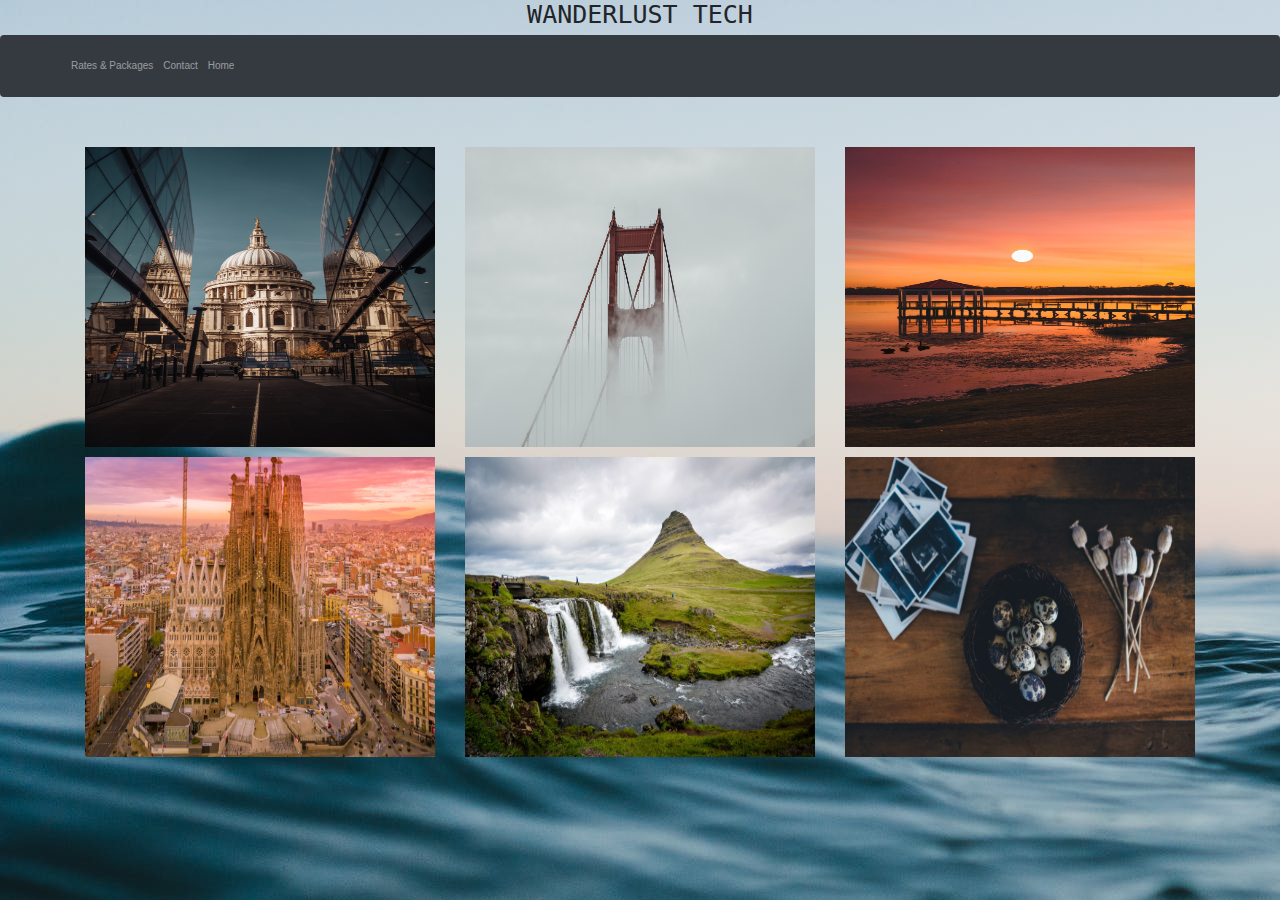
==== home.html @ f4fcab36 "Update home.html" ====
<!DOCTYPE html>
<html>
<head>
	<title>Gallery</title>


<meta charset="utf-8">
<meta name="viewport" content="width=device-width, initial-scale=1">

	<link rel="stylesheet" href="https://maxcdn.bootstrapcdn.com/bootstrap/3.4.1/css/bootstrap.min.css">
	<link rel="stylesheet" href="https://maxcdn.bootstrapcdn.com/bootstrap/4.5.2/css/bootstrap.min.css">
<script src="https://ajax.googleapis.com/ajax/libs/jquery/3.4.1/jquery.min.js"></script>
<script src="https://maxcdn.bootstrapcdn.com/bootstrap/3.4.1/js/bootstrap.min.js"></script>

<script src="https://ajax.googleapis.com/ajax/libs/jquery/3.5.1/jquery.min.js"></script>
  <script src="https://cdnjs.cloudflare.com/ajax/libs/popper.js/1.16.0/umd/popper.min.js"></script>
  <script src="https://maxcdn.bootstrapcdn.com/bootstrap/4.5.2/js/bootstrap.min.js"></script>

  <script src="test.js"></script>
  <script src="style.js"></script>



</head>
<style>

body{
	background-image: url(./img/background1.jpeg);
	background-repeat: no-repeat;
	background-attachment: fixed;
}
	
.hovereffects{
   width: 100%;
   height: 100%;
   overflow: hidden;
   position: relative;
   text-align: center;
   cursor: default;
   margin-bottom: 10px;
}

.hovereffects .overlay{
	width: 100%;
	height: 100%;
	position: absolute;
	overflow: hidden;
	top: 0;
	left: 0;
	opacity: 0;
	background-color: rgba(0,0,0,0.5);
	-webkit-transition: all 0.4s ease-in-out;
	transition: all 0.4s ease-in-out
}

.hovereffects img{
	display: block;
	position: relative;
	-webkit-transition: all .4s linear;
	transition: all .4s linear;
}

.hovereffects h2{
	text-transform: uppercase;
	color: #fff;
	text-align: center;
	position: relative;
	font-size: 17px;
	background: rgba(0,0,0,0.6);
	-webkit-transform: translateY(-100px);
	-ms-transform: translateY(-100px);
	transform: translateY(-100px);
	-webkit-transition: all .2s ease-in-out;
	transition: all .2s ease-in-out;
	padding: 10px;
}

.hovereffects a.info{
	text-decoration: none;
	display: inline-block;
	text-transform: uppercase;
	color: #fff;
	border:1px solid #fff;
	background-color: transparent;
	opacity: 0;
	filter: alpha(opacity=0);
	-webkit-transition: all .2s ease-in-out;
	transition: all .2s ease-in-out;
	margin: 50px 0 0;
	padding: 7px 14px;
}

.hovereffects a.info:hover{
	box-shadow: 0 0 5px #fff;

}

.hovereffects:hover img{
	-ms-transform: scale(1.2);
	-webkit-transform: scale(1.2);
	transform: scale(1.2);
}

.hovereffects:hover .overlay{
	opacity: 1;
	filter: alpha(opacity=100);
}

.hovereffects:hover h2, .hovereffects:hover a.info{
	opacity: 1;
	filter: alpha(opacity=100);
	-ms-transform: translateY(0);
	-webkit-transform: translateY(0);
	transform: translateY(0);
}

.hovereffects:hover a.info{
	-webkit-transition-delay: .2s;
	transition-delay: .2s;
}











</style>


<body>

<h1 class="text-center" style="font-family: monospace;">WANDERLUST TECH</h1>

<nav class="navbar navbar-expand-sm bg-dark navbar-dark">
	<a class="navbar-brand" href="#"> </a>
	<button class="navbar-toggler" type="button" data-toggle="collapse" data-target="#collapsibleNavbar">
	  <span class="navbar-toggler-icon"></span>
	</button>
	<div class="collapse navbar-collapse" id="collapsibleNavbar">
	  <ul class="navbar-nav">
		<li class="nav-item">
		  <a class="nav-link" href="./rates&packages.html">Rates & Packages</a>
		</li>
		<li class="nav-item">
		  <a class="nav-link" href="https://wanderlusttech.com/contact-us">Contact</a>
		</li>
		<li class="nav-item">
		  <a class="nav-link" href="./index.html">Home</a>
		</li>    
	  </ul>
	</div>  
  </nav>

<br><br>

<div class="container">
<div class="row">

<div class="col-md-4 col-sm-6 col-xs-12">
	<div class="hovereffects">
		<img src="./img/img1.jpg" height="300px" width="100%" alt="images">
		<div class="overlay">
			<h2>Wedding</h2>
			<a class="info" href="#">more info</a>
		</div>
	</div>

</div>


<div class="col-md-4 col-sm-6 col-xs-12">
	<div class="hovereffects">
		<img src="./img/SF.jpg" height="300px" width="100%" alt="images">
		<div class="overlay">
			<h2>1H Session</h2>
			<a class="info" href="#">more info</a>
		</div>
	</div>

</div>




<div class="col-md-4 col-sm-6 col-xs-12">
	<div class="hovereffects">
		<img src="./img/img3.jpg" height="300px" width="100%" alt="images">
		<div class="overlay">
			<h2>Client Portal</h2>
			<a class="info" onClick="passwd()">Log In</a>
		</div>
	</div>

</div>



<div class="col-md-4 col-sm-6 col-xs-12">
	<div class="hovereffects">
		<img src="./img/img4.jpg" height="300px" width="100%" alt="images">
		<div class="overlay">
			<h2>Wanderlust Tech Presets</h2>
			<a class="info" href="https://wanderlusttech.bigcartel.com">more info</a>
		</div>
	</div>

</div>



<div class="col-md-4 col-sm-6 col-xs-12">
	<div class="hovereffects">
		<img src="./img/img5.jpg" height="300px" width="100%" alt="images">
		<div class="overlay">
			<h2>Nature</h2>
			<a class="info" href="#">more info</a>
		</div>
	</div>

</div>



<div class="col-md-4 col-sm-6 col-xs-12">
	<div class="hovereffects">
		<img src="./img/img6.jpg" height="300px" width="100%" alt="images">
		<div class="overlay">
			<h2>Restaurants</h2>
			<a class="info" href="#">more info</a>
		</div>
	</div>

</div>





</div>









</div>
</div>





</body>
</html>
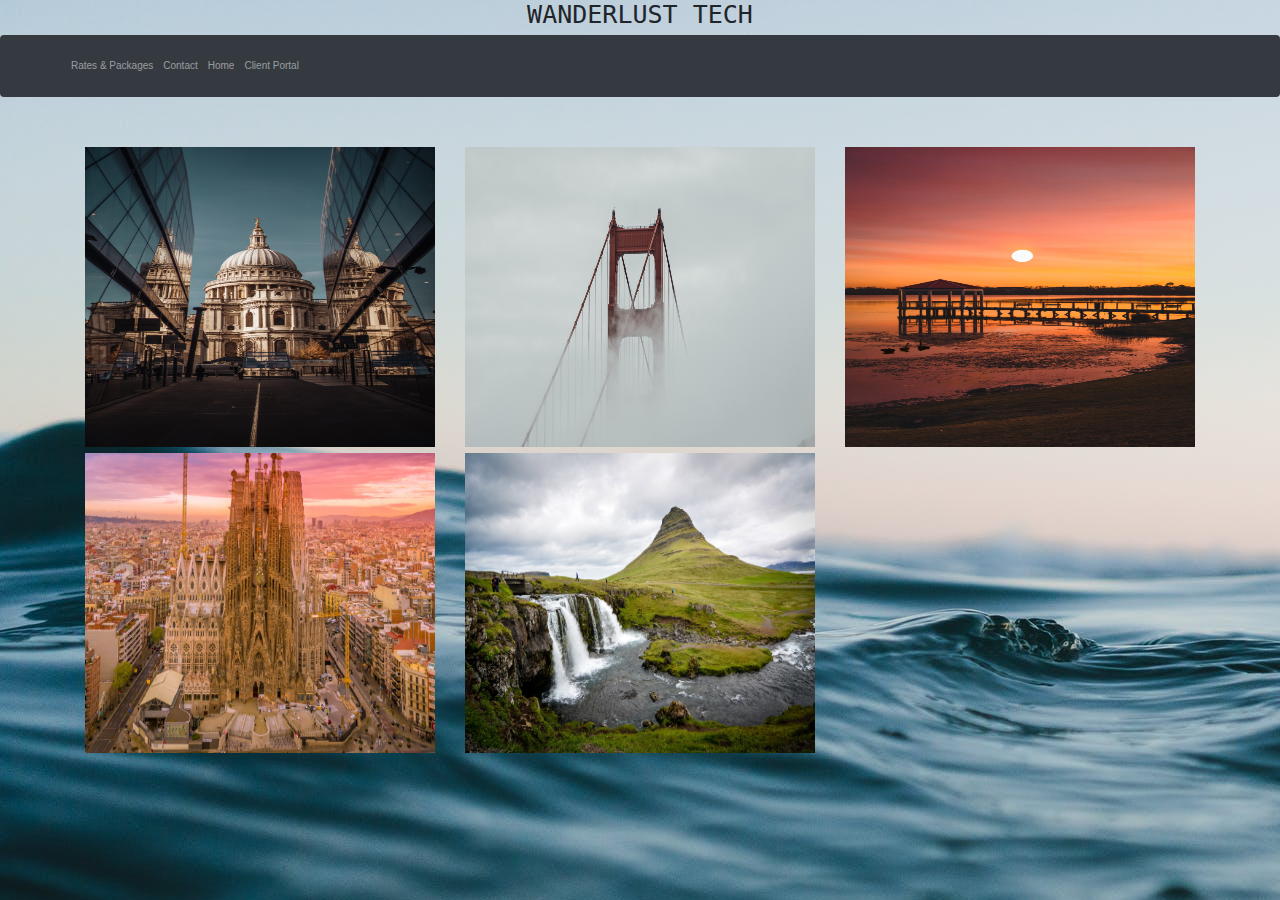
==== commit 358a29ae: "Add files via upload" ====
--- a/home.html
+++ b/home.html
@@ -1,262 +1,158 @@
-<!DOCTYPE html>
-<html>
-<head>
-	<title>Gallery</title>
-
-
-<meta charset="utf-8">
-<meta name="viewport" content="width=device-width, initial-scale=1">
-
-	<link rel="stylesheet" href="https://maxcdn.bootstrapcdn.com/bootstrap/3.4.1/css/bootstrap.min.css">
-	<link rel="stylesheet" href="https://maxcdn.bootstrapcdn.com/bootstrap/4.5.2/css/bootstrap.min.css">
-<script src="https://ajax.googleapis.com/ajax/libs/jquery/3.4.1/jquery.min.js"></script>
-<script src="https://maxcdn.bootstrapcdn.com/bootstrap/3.4.1/js/bootstrap.min.js"></script>
-
-<script src="https://ajax.googleapis.com/ajax/libs/jquery/3.5.1/jquery.min.js"></script>
-  <script src="https://cdnjs.cloudflare.com/ajax/libs/popper.js/1.16.0/umd/popper.min.js"></script>
-  <script src="https://maxcdn.bootstrapcdn.com/bootstrap/4.5.2/js/bootstrap.min.js"></script>
-
-  <script src="test.js"></script>
-  <script src="style.js"></script>
-
-
-
-</head>
-<style>
-
-body{
-	background-image: url(./img/background1.jpeg);
-	background-repeat: no-repeat;
-	background-attachment: fixed;
-}
-	
-.hovereffects{
-   width: 100%;
-   height: 100%;
-   overflow: hidden;
-   position: relative;
-   text-align: center;
-   cursor: default;
-   margin-bottom: 10px;
-}
-
-.hovereffects .overlay{
-	width: 100%;
-	height: 100%;
-	position: absolute;
-	overflow: hidden;
-	top: 0;
-	left: 0;
-	opacity: 0;
-	background-color: rgba(0,0,0,0.5);
-	-webkit-transition: all 0.4s ease-in-out;
-	transition: all 0.4s ease-in-out
-}
-
-.hovereffects img{
-	display: block;
-	position: relative;
-	-webkit-transition: all .4s linear;
-	transition: all .4s linear;
-}
-
-.hovereffects h2{
-	text-transform: uppercase;
-	color: #fff;
-	text-align: center;
-	position: relative;
-	font-size: 17px;
-	background: rgba(0,0,0,0.6);
-	-webkit-transform: translateY(-100px);
-	-ms-transform: translateY(-100px);
-	transform: translateY(-100px);
-	-webkit-transition: all .2s ease-in-out;
-	transition: all .2s ease-in-out;
-	padding: 10px;
-}
-
-.hovereffects a.info{
-	text-decoration: none;
-	display: inline-block;
-	text-transform: uppercase;
-	color: #fff;
-	border:1px solid #fff;
-	background-color: transparent;
-	opacity: 0;
-	filter: alpha(opacity=0);
-	-webkit-transition: all .2s ease-in-out;
-	transition: all .2s ease-in-out;
-	margin: 50px 0 0;
-	padding: 7px 14px;
-}
-
-.hovereffects a.info:hover{
-	box-shadow: 0 0 5px #fff;
-
-}
-
-.hovereffects:hover img{
-	-ms-transform: scale(1.2);
-	-webkit-transform: scale(1.2);
-	transform: scale(1.2);
-}
-
-.hovereffects:hover .overlay{
-	opacity: 1;
-	filter: alpha(opacity=100);
-}
-
-.hovereffects:hover h2, .hovereffects:hover a.info{
-	opacity: 1;
-	filter: alpha(opacity=100);
-	-ms-transform: translateY(0);
-	-webkit-transform: translateY(0);
-	transform: translateY(0);
-}
-
-.hovereffects:hover a.info{
-	-webkit-transition-delay: .2s;
-	transition-delay: .2s;
-}
-
-
-
-
-
-
-
-
-
-
-
-</style>
-
-
-<body>
-
-<h1 class="text-center" style="font-family: monospace;">WANDERLUST TECH</h1>
-
-<nav class="navbar navbar-expand-sm bg-dark navbar-dark">
-	<a class="navbar-brand" href="#"> </a>
-	<button class="navbar-toggler" type="button" data-toggle="collapse" data-target="#collapsibleNavbar">
-	  <span class="navbar-toggler-icon"></span>
-	</button>
-	<div class="collapse navbar-collapse" id="collapsibleNavbar">
-	  <ul class="navbar-nav">
-		<li class="nav-item">
-		  <a class="nav-link" href="./rates&packages.html">Rates & Packages</a>
-		</li>
-		<li class="nav-item">
-		  <a class="nav-link" href="https://wanderlusttech.com/contact-us">Contact</a>
-		</li>
-		<li class="nav-item">
-		  <a class="nav-link" href="./index.html">Home</a>
-		</li>    
-	  </ul>
-	</div>  
-  </nav>
-
-<br><br>
-
-<div class="container">
-<div class="row">
-
-<div class="col-md-4 col-sm-6 col-xs-12">
-	<div class="hovereffects">
-		<img src="./img/img1.jpg" height="300px" width="100%" alt="images">
-		<div class="overlay">
-			<h2>Wedding</h2>
-			<a class="info" href="#">more info</a>
-		</div>
-	</div>
-
-</div>
-
-
-<div class="col-md-4 col-sm-6 col-xs-12">
-	<div class="hovereffects">
-		<img src="./img/SF.jpg" height="300px" width="100%" alt="images">
-		<div class="overlay">
-			<h2>1H Session</h2>
-			<a class="info" href="#">more info</a>
-		</div>
-	</div>
-
-</div>
-
-
-
-
-<div class="col-md-4 col-sm-6 col-xs-12">
-	<div class="hovereffects">
-		<img src="./img/img3.jpg" height="300px" width="100%" alt="images">
-		<div class="overlay">
-			<h2>Client Portal</h2>
-			<a class="info" onClick="passwd()">Log In</a>
-		</div>
-	</div>
-
-</div>
-
-
-
-<div class="col-md-4 col-sm-6 col-xs-12">
-	<div class="hovereffects">
-		<img src="./img/img4.jpg" height="300px" width="100%" alt="images">
-		<div class="overlay">
-			<h2>Wanderlust Tech Presets</h2>
-			<a class="info" href="https://wanderlusttech.bigcartel.com">more info</a>
-		</div>
-	</div>
-
-</div>
-
-
-
-<div class="col-md-4 col-sm-6 col-xs-12">
-	<div class="hovereffects">
-		<img src="./img/img5.jpg" height="300px" width="100%" alt="images">
-		<div class="overlay">
-			<h2>Nature</h2>
-			<a class="info" href="#">more info</a>
-		</div>
-	</div>
-
-</div>
-
-
-
-<div class="col-md-4 col-sm-6 col-xs-12">
-	<div class="hovereffects">
-		<img src="./img/img6.jpg" height="300px" width="100%" alt="images">
-		<div class="overlay">
-			<h2>Restaurants</h2>
-			<a class="info" href="#">more info</a>
-		</div>
-	</div>
-
-</div>
-
-
-
-
-
-</div>
-
-
-
-
-
-
-
-
-
-</div>
-</div>
-
-
-
-
-
-</body>
-</html>
+<!DOCTYPE html>
+<html>
+  <meta charset="utf-8">
+  <meta name="viewport" content="width=device-width, initial-scale=1">
+  
+    <link rel="stylesheet" href="https://maxcdn.bootstrapcdn.com/bootstrap/3.4.1/css/bootstrap.min.css">
+    <link rel="stylesheet" href="https://maxcdn.bootstrapcdn.com/bootstrap/4.5.2/css/bootstrap.min.css">
+    <link rel="stylesheet" href="./test2.css" >
+  <script src="https://ajax.googleapis.com/ajax/libs/jquery/3.4.1/jquery.min.js"></script>
+  <script src="https://maxcdn.bootstrapcdn.com/bootstrap/3.4.1/js/bootstrap.min.js"></script>
+  
+  <script src="https://ajax.googleapis.com/ajax/libs/jquery/3.5.1/jquery.min.js"></script>
+    <script src="https://cdnjs.cloudflare.com/ajax/libs/popper.js/1.16.0/umd/popper.min.js"></script>
+    <script src="https://maxcdn.bootstrapcdn.com/bootstrap/4.5.2/js/bootstrap.min.js"></script>
+    <script src="test.js"></script>
+
+<body>
+
+  <h1 class="text-center" style="font-family: monospace;">WANDERLUST TECH</h1>
+
+  <nav class="navbar navbar-expand-sm bg-dark navbar-dark">
+    <a class="navbar-brand" href="#"> </a>
+    <button class="navbar-toggler" type="button" data-toggle="collapse" data-target="#collapsibleNavbar">
+      <span class="navbar-toggler-icon"></span>
+    </button>
+    <div class="collapse navbar-collapse" id="collapsibleNavbar">
+      <ul class="navbar-nav">
+      <li class="nav-item">
+        <a class="nav-link" href="./rates&packages.html">Rates & Packages</a>
+      </li>
+      <li class="nav-item">
+        <a class="nav-link" href="https://wanderlusttech.com/contact-us">Contact</a>
+      </li>
+      <li class="nav-item">
+        <a class="nav-link" href="./index.html">Home</a>
+      </li>   
+      
+      <li class="nav-item">
+        <a class="nav-link" onClick="passwd()">Client Portal</a>
+      </li>  
+      </ul>
+    </div>  
+    </nav>
+  
+  <br><br>
+  
+  <div class="container">
+  <div class="row">
+  
+  
+  <div class="col-md-4 col-sm-6 col-xs-12">
+    <div class="hovereffects">
+      <img src="./img/img1.jpg" height="300px" width="100%" alt="images">
+      <div class="overlay">
+        <h2>Wedding</h2>
+        <a class="info" onclick="openModal();currentSlide(1)">Gallery</a>
+      </div>
+    </div>
+    
+  </div>  
+  
+  <div class="col-md-4 col-sm-6 col-xs-12">
+    <div class="hovereffects">
+      <img src="./img/SF.jpg" height="300px" width="100%" alt="images">
+      <div class="overlay">
+        <h2>1H Session</h2>
+        <a class="info" href="#">more info</a>
+      </div>
+    </div>
+  
+  </div>
+  
+  
+  
+  
+  <div class="col-md-4 col-sm-6 col-xs-12">
+    <div class="hovereffects">
+      <img src="./img/img3.jpg" height="300px" width="100%" alt="images">
+      <div class="overlay">
+        <h2>Client Portal</h2>
+        <a class="info" onClick="passwd()">Log In</a>
+      </div>
+    </div>
+  
+  </div>
+  
+  
+  
+  <div class="col-md-4 col-sm-6 col-xs-12">
+    <div class="hovereffects">
+      <img src="./img/img4.jpg" height="300px" width="100%" alt="images">
+      <div class="overlay">
+        <h2>Wanderlust Tech Presets</h2>
+        <a class="info" href="https://wanderlusttech.bigcartel.com">more info</a>
+      </div>
+    </div>
+  
+  </div>
+  
+  
+  
+  <div class="col-md-4 col-sm-6 col-xs-12">
+    <div class="hovereffects">
+      <img src="./img/img5.jpg" height="300px" width="100%" alt="images">
+      <div class="overlay">
+        <h2>Nature</h2>
+        <a class="info" href="#">more info</a>
+      </div>
+    </div>
+  
+  </div>
+
+
+  
+
+
+<div id="myModal" class="modal">
+  <span class="close cursor" onclick="closeModal()">&times;</span>
+  <div class="modal-content">
+
+    <div class="mySlides">
+      <div class="numbertext">1 / 4</div>
+      <img src="./img/img1.jpg" style="width:100%">
+    </div>
+
+    <div class="mySlides">
+      <div class="numbertext">2 / 4</div>
+      <img src="./img/img3.jpg" style="width:100%">
+    </div>
+
+    <div class="mySlides">
+      <div class="numbertext">3 / 4</div>
+      <img src="./img/img4.jpg" style="width:100%">
+    </div>
+    
+    <div class="mySlides">
+      <div class="numbertext">4 / 4</div>
+      <img src="./img/img5.jpg" style="width:100%">
+    </div>
+    
+    <a class="prev" onclick="plusSlides(-1)">&#10094;</a>
+    <a class="next" onclick="plusSlides(1)">&#10095;</a>
+
+    <div class="caption-container">
+      <p id="caption"></p>
+    </div>
+
+
+    
+  </div>
+</div>
+</div>
+</div>
+
+
+    
+</body>
+</html>--- a/test2.css
+++ b/test2.css
@@ -0,0 +1,243 @@
+body{
+	background-image: url(./img/background1.jpeg);
+	background-repeat: no-repeat;
+	background-attachment: fixed;
+}
+	
+.hovereffects{
+   width: 100%;
+   height: 100%;
+   overflow: hidden;
+   position: relative;
+   text-align: center;
+   cursor: default;
+   margin-bottom: 10px;
+}
+
+.hovereffects .overlay{
+	width: 100%;
+	height: 100%;
+	position: absolute;
+	overflow: hidden;
+	top: 0;
+	left: 0;
+	opacity: 0;
+	background-color: rgba(0,0,0,0.5);
+	-webkit-transition: all 0.4s ease-in-out;
+	transition: all 0.4s ease-in-out
+}
+
+.hovereffects img{
+	display: block;
+	position: relative;
+	-webkit-transition: all .4s linear;
+	transition: all .4s linear;
+}
+
+.hovereffects h2{
+	text-transform: uppercase;
+	color: #fff;
+	text-align: center;
+	position: relative;
+	font-size: 17px;
+	background: rgba(0,0,0,0.6);
+	-webkit-transform: translateY(-100px);
+	-ms-transform: translateY(-100px);
+	transform: translateY(-100px);
+	-webkit-transition: all .2s ease-in-out;
+	transition: all .2s ease-in-out;
+	padding: 10px;
+}
+
+.hovereffects a.info{
+	text-decoration: none;
+	display: inline-block;
+	text-transform: uppercase;
+	color: #fff;
+	border:1px solid #fff;
+	background-color: transparent;
+	opacity: 0;
+	filter: alpha(opacity=0);
+	-webkit-transition: all .2s ease-in-out;
+	transition: all .2s ease-in-out;
+	margin: 50px 0 0;
+	padding: 7px 14px;
+}
+
+.hovereffects a.info:hover{
+	box-shadow: 0 0 5px #fff;
+
+}
+
+.hovereffects:hover img{
+	-ms-transform: scale(1.2);
+	-webkit-transform: scale(1.2);
+	transform: scale(1.2);
+}
+
+.hovereffects:hover .overlay{
+	opacity: 1;
+	filter: alpha(opacity=100);
+}
+
+.hovereffects:hover h2, .hovereffects:hover a.info{
+	opacity: 1;
+	filter: alpha(opacity=100);
+	-ms-transform: translateY(0);
+	-webkit-transform: translateY(0);
+	transform: translateY(0);
+}
+
+.hovereffects:hover a.info{
+	-webkit-transition-delay: .2s;
+	transition-delay: .2s;
+}
+
+
+
+
+
+
+
+
+
+
+
+
+
+* {
+  box-sizing: border-box;
+}
+
+.row > .column {
+  padding: 0 8px;
+}
+
+.row:after {
+  content: "";
+  display: table;
+  clear: both;
+}
+
+.column {
+  float: left;
+  width: 25%;
+}
+
+/* The Modal (background) */
+.modal {
+  display: none;
+  position: fixed;
+  z-index: 1;
+  padding-top: 100px;
+  left: 0;
+  top: 0;
+  width: 100%;
+  height: 100%;
+  overflow: auto;
+  background-color: black;
+}
+
+/* Modal Content */
+.modal-content {
+  position: relative;
+  background-color: #fefefe;
+  margin: auto;
+  padding: 0;
+  width: 600px !important;
+  max-width: 100%;
+}
+
+
+
+/* The Close Button */
+.close {
+  color: white;
+  position: fixed;
+  top: 10px;
+  right: 25px;
+  font-size: 35px;
+  font-weight: bold;
+}
+
+.close:hover,
+.close:focus {
+  color: #999;
+  text-decoration: none;
+  cursor: pointer;
+}
+
+.mySlides {
+  display: none;
+}
+
+.cursor {
+  cursor: pointer;
+}
+
+/* Next & previous buttons */
+.prev,
+.next {
+  cursor: pointer;
+  position: absolute;
+  top: 50%;
+  width: auto;
+  padding: 16px;
+  margin-top: -50px;
+  color: white;
+  font-weight: bold;
+  font-size: 20px;
+  transition: 0.6s ease;
+  border-radius: 0 3px 3px 0;
+  user-select: none;
+  -webkit-user-select: none;
+}
+
+/* Position the "next button" to the right */
+.next {
+  right: 0;
+  border-radius: 3px 0 0 3px;
+}
+
+/* On hover, add a black background color with a little bit see-through */
+.prev:hover,
+.next:hover {
+  background-color: rgba(0, 0, 0, 0.8);
+}
+
+/* Number text (1/3 etc) */
+.numbertext {
+  color: #f2f2f2;
+  font-size: 12px;
+  padding: 8px 12px;
+  position: absolute;
+  top: 0;
+}
+
+img {
+  margin-bottom: -4px;
+}
+
+.caption-container {
+  text-align: center;
+  background-color: black;
+  padding: 2px 16px;
+  color: white;
+}
+
+.demo {
+  opacity: 0.6;
+}
+
+.active,
+.demo:hover {
+  opacity: 1;
+}
+
+img.hover-shadow {
+  transition: 0.3s;
+}
+
+.hover-shadow:hover {
+  box-shadow: 0 4px 8px 0 rgba(0, 0, 0, 0.2), 0 6px 20px 0 rgba(0, 0, 0, 0.19);
+}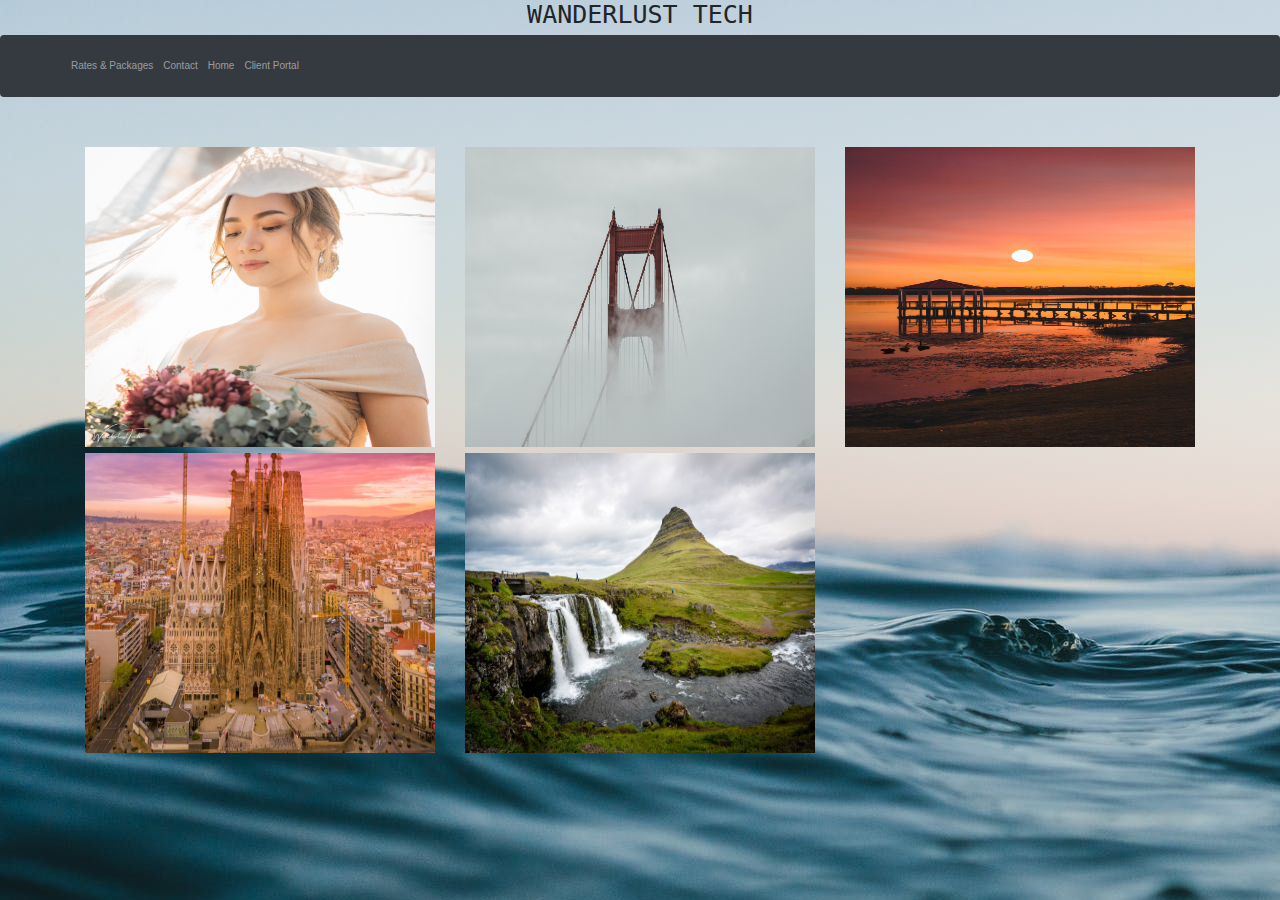
==== commit 9ec9474e: "Update home.html" ====
--- a/home.html
+++ b/home.html
@@ -50,7 +50,7 @@
   
   <div class="col-md-4 col-sm-6 col-xs-12">
     <div class="hovereffects">
-      <img src="./img/img1.jpg" height="300px" width="100%" alt="images">
+      <img src="./img/Wedding.jpg" height="300px" width="100%" alt="images">
       <div class="overlay">
         <h2>Wedding</h2>
         <a class="info" onclick="openModal();currentSlide(1)">Gallery</a>
@@ -119,23 +119,38 @@
   <div class="modal-content">
 
     <div class="mySlides">
-      <div class="numbertext">1 / 4</div>
-      <img src="./img/img1.jpg" style="width:100%">
+      <div class="numbertext">1 / 6</div>
+      <img src="./img/Wedding1.jpg" style="width:100%">
     </div>
 
     <div class="mySlides">
-      <div class="numbertext">2 / 4</div>
-      <img src="./img/img3.jpg" style="width:100%">
+      <div class="numbertext">2 / 6</div>
+      <img src="./img/Wedding2.jpg" style="width:100%">
     </div>
 
     <div class="mySlides">
-      <div class="numbertext">3 / 4</div>
-      <img src="./img/img4.jpg" style="width:100%">
+      <div class="numbertext">3 / 6</div>
+      <img src="./img/Wedding3.jpg" style="width:100%">
     </div>
     
     <div class="mySlides">
-      <div class="numbertext">4 / 4</div>
-      <img src="./img/img5.jpg" style="width:100%">
+      <div class="numbertext">4 / 6</div>
+      <img src="./img/Wedding4.jpg" style="width:100%">
+    </div>
+
+    <div class="mySlides">
+      <div class="numbertext">5 / 6</div>
+      <img src="./img/Wedding5.jpg" style="width:100%">
+    </div>
+    
+    <div class="mySlides">
+      <div class="numbertext">6 / 6</div>
+      <img src="./img/Wedding6.jpg" style="width:100%">
+    </div>
+
+    <div class="mySlides">
+      <div class="numbertext">6 / 6</div>
+      <img src="./img/Wedding7.jpg" style="width:100%">
     </div>
     
     <a class="prev" onclick="plusSlides(-1)">&#10094;</a>
@@ -155,4 +170,4 @@
 
     
 </body>
-</html>+</html>
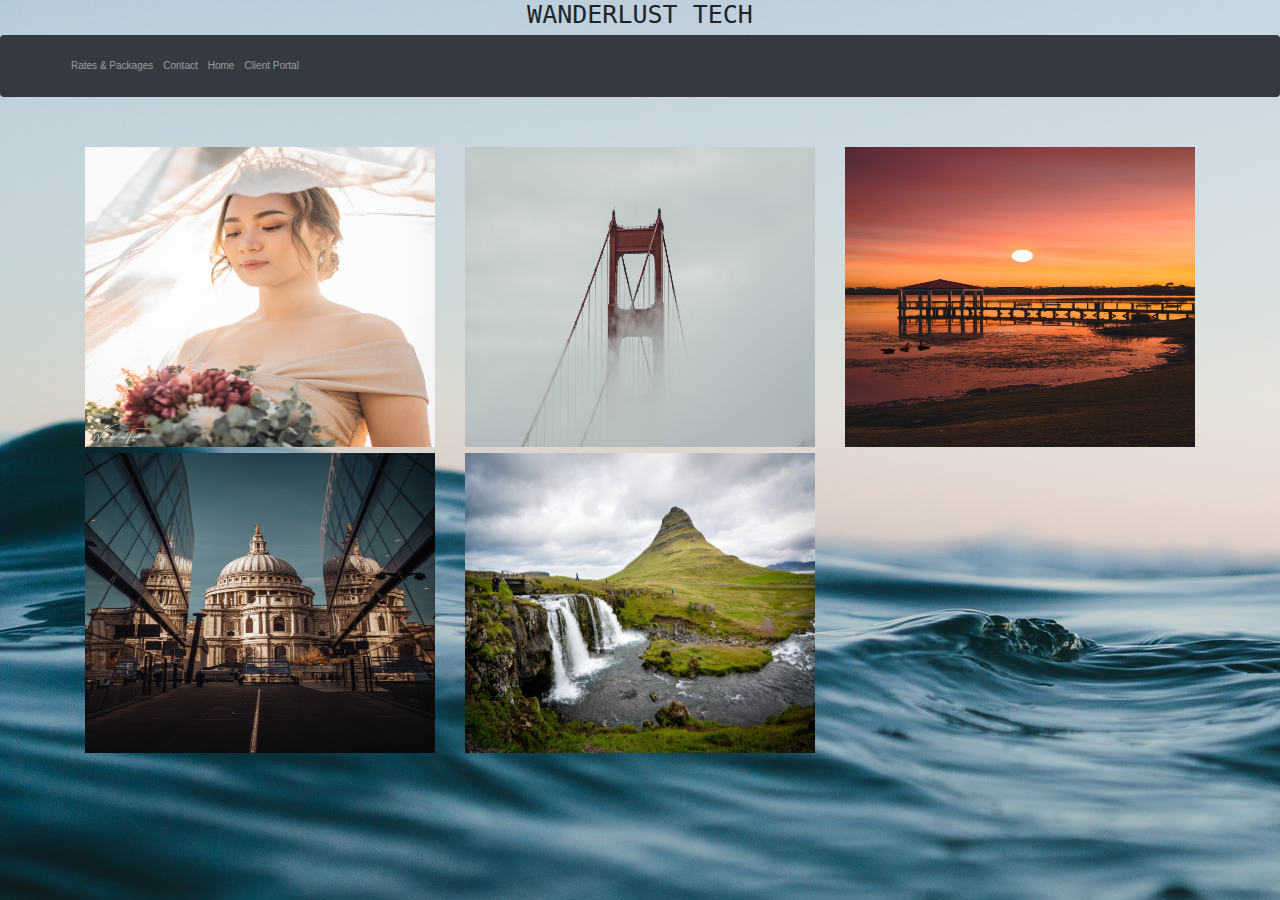
==== commit e0d7d42e: "Update home.html" ====
--- a/home.html
+++ b/home.html
@@ -88,7 +88,7 @@
   
   <div class="col-md-4 col-sm-6 col-xs-12">
     <div class="hovereffects">
-      <img src="./img/img4.jpg" height="300px" width="100%" alt="images">
+      <img src="./img/img1.jpg" height="300px" width="100%" alt="images">
       <div class="overlay">
         <h2>Wanderlust Tech Presets</h2>
         <a class="info" href="https://wanderlusttech.bigcartel.com">more info</a>
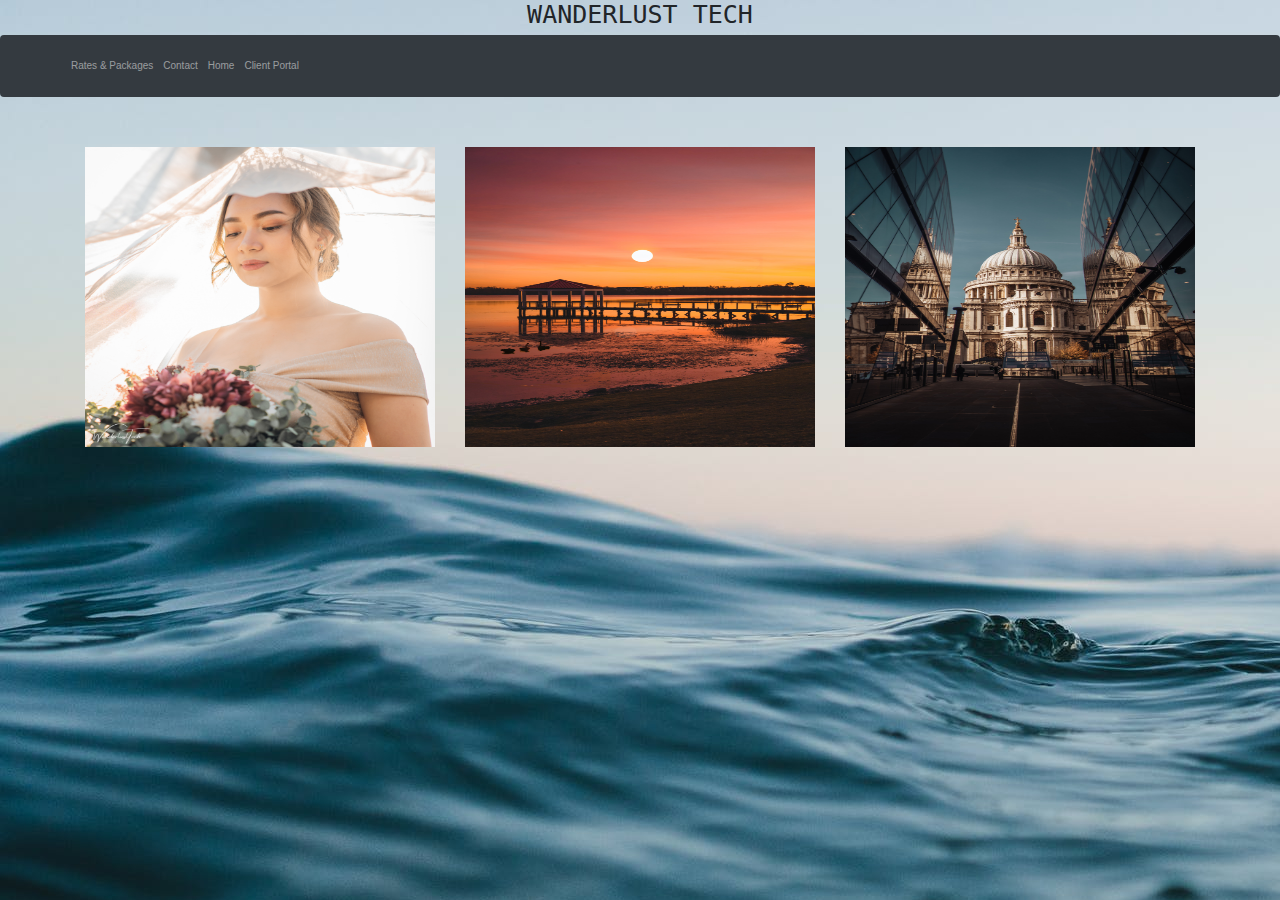
==== commit f8f6e60f: "Update home.html" ====
--- a/home.html
+++ b/home.html
@@ -59,17 +59,6 @@
     
   </div>  
   
-  <div class="col-md-4 col-sm-6 col-xs-12">
-    <div class="hovereffects">
-      <img src="./img/SF.jpg" height="300px" width="100%" alt="images">
-      <div class="overlay">
-        <h2>1H Session</h2>
-        <a class="info" href="#">more info</a>
-      </div>
-    </div>
-  
-  </div>
-  
   
   
   
@@ -97,18 +86,6 @@
   
   </div>
   
-  
-  
-  <div class="col-md-4 col-sm-6 col-xs-12">
-    <div class="hovereffects">
-      <img src="./img/img5.jpg" height="300px" width="100%" alt="images">
-      <div class="overlay">
-        <h2>Nature</h2>
-        <a class="info" href="#">more info</a>
-      </div>
-    </div>
-  
-  </div>
 
 
   
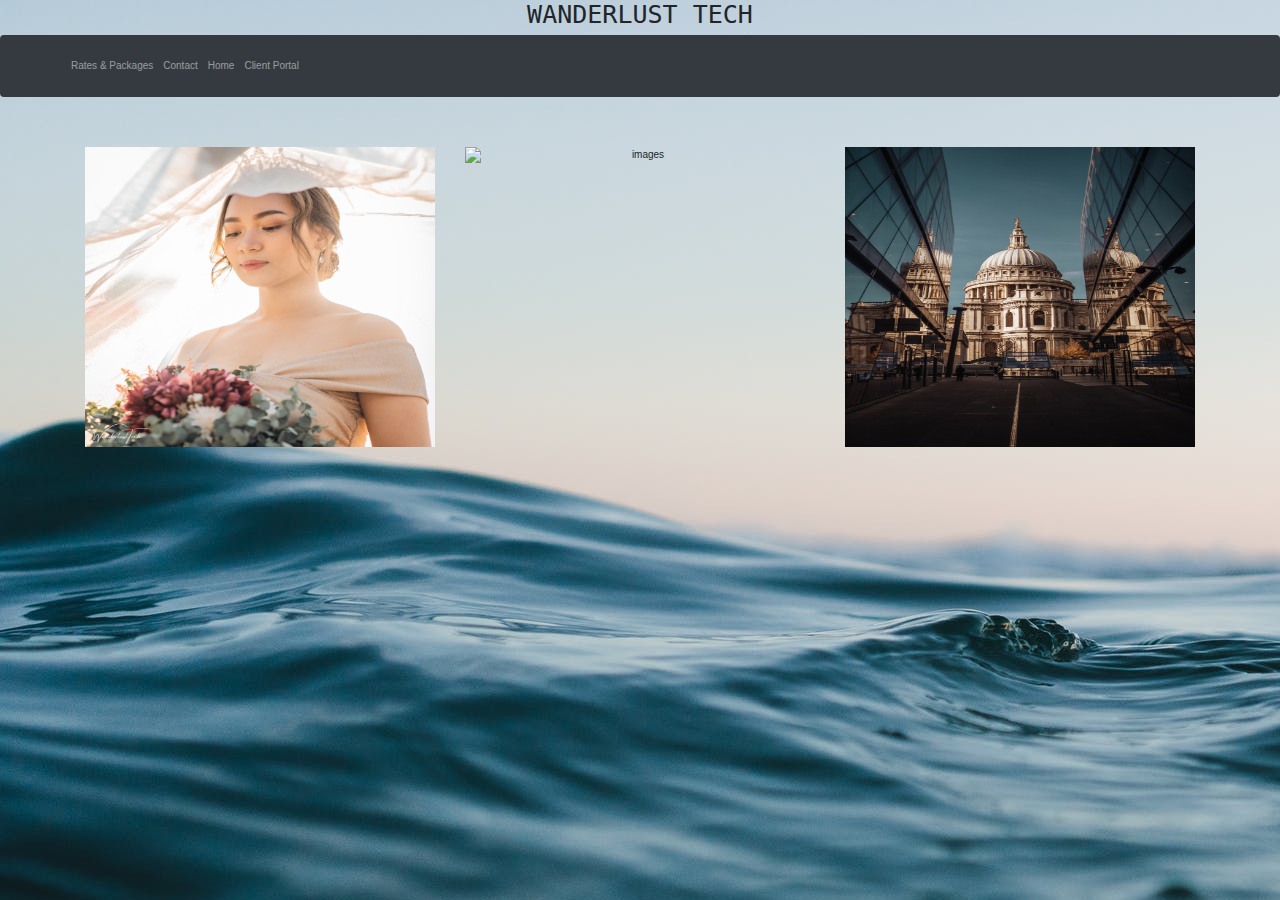
==== commit 8c61b3b1: "Update home.html" ====
--- a/home.html
+++ b/home.html
@@ -64,7 +64,7 @@
   
   <div class="col-md-4 col-sm-6 col-xs-12">
     <div class="hovereffects">
-      <img src="./img/img3.jpg" height="300px" width="100%" alt="images">
+      <img src="./img/cp.jpg" height="300px" width="100%" alt="images">
       <div class="overlay">
         <h2>Client Portal</h2>
         <a class="info" onClick="passwd()">Log In</a>
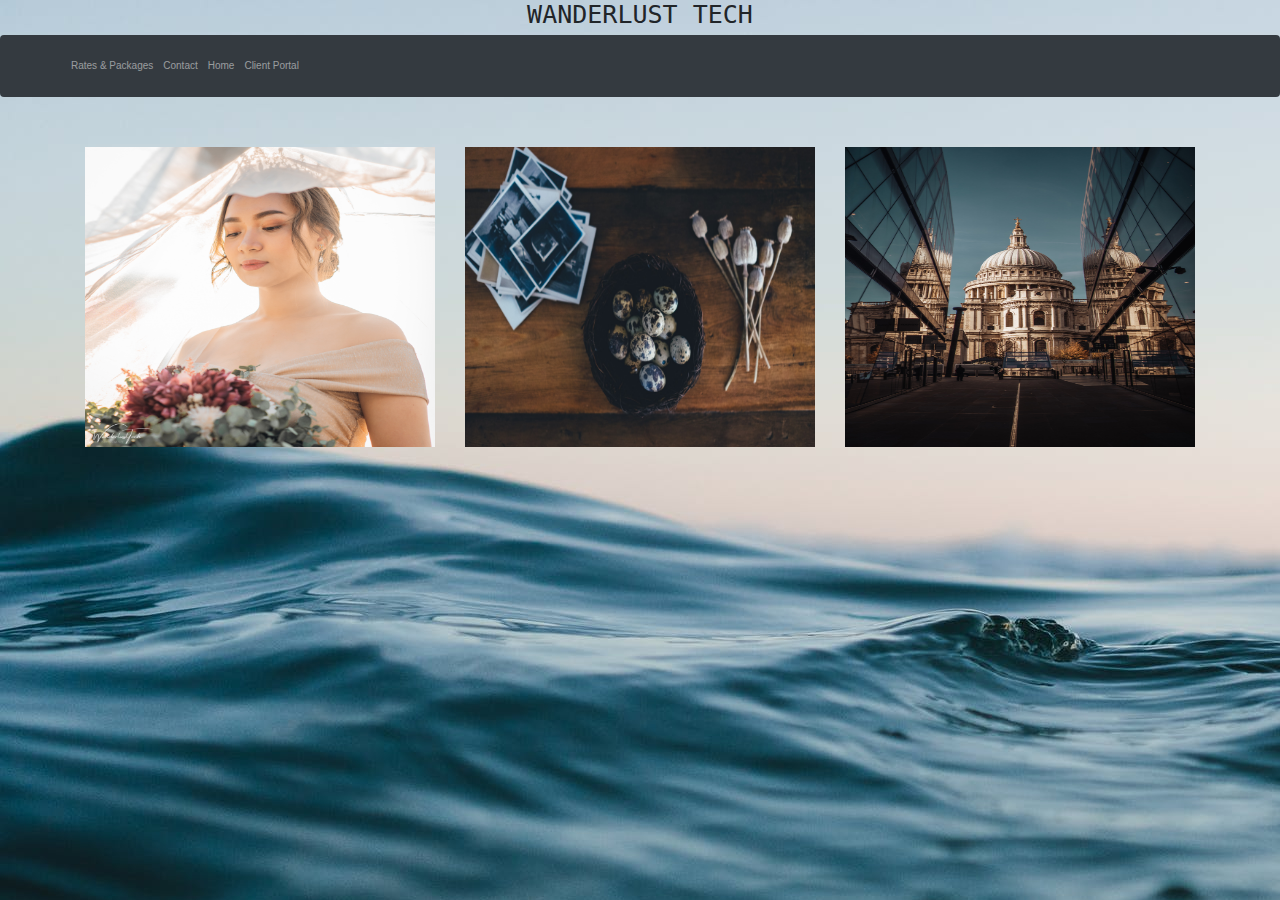
==== commit 9aa37112: "Update home.html" ====
--- a/home.html
+++ b/home.html
@@ -64,7 +64,7 @@
   
   <div class="col-md-4 col-sm-6 col-xs-12">
     <div class="hovereffects">
-      <img src="./img/cp.jpg" height="300px" width="100%" alt="images">
+      <img src="./img/img6.jpg" height="300px" width="100%" alt="images">
       <div class="overlay">
         <h2>Client Portal</h2>
         <a class="info" onClick="passwd()">Log In</a>
